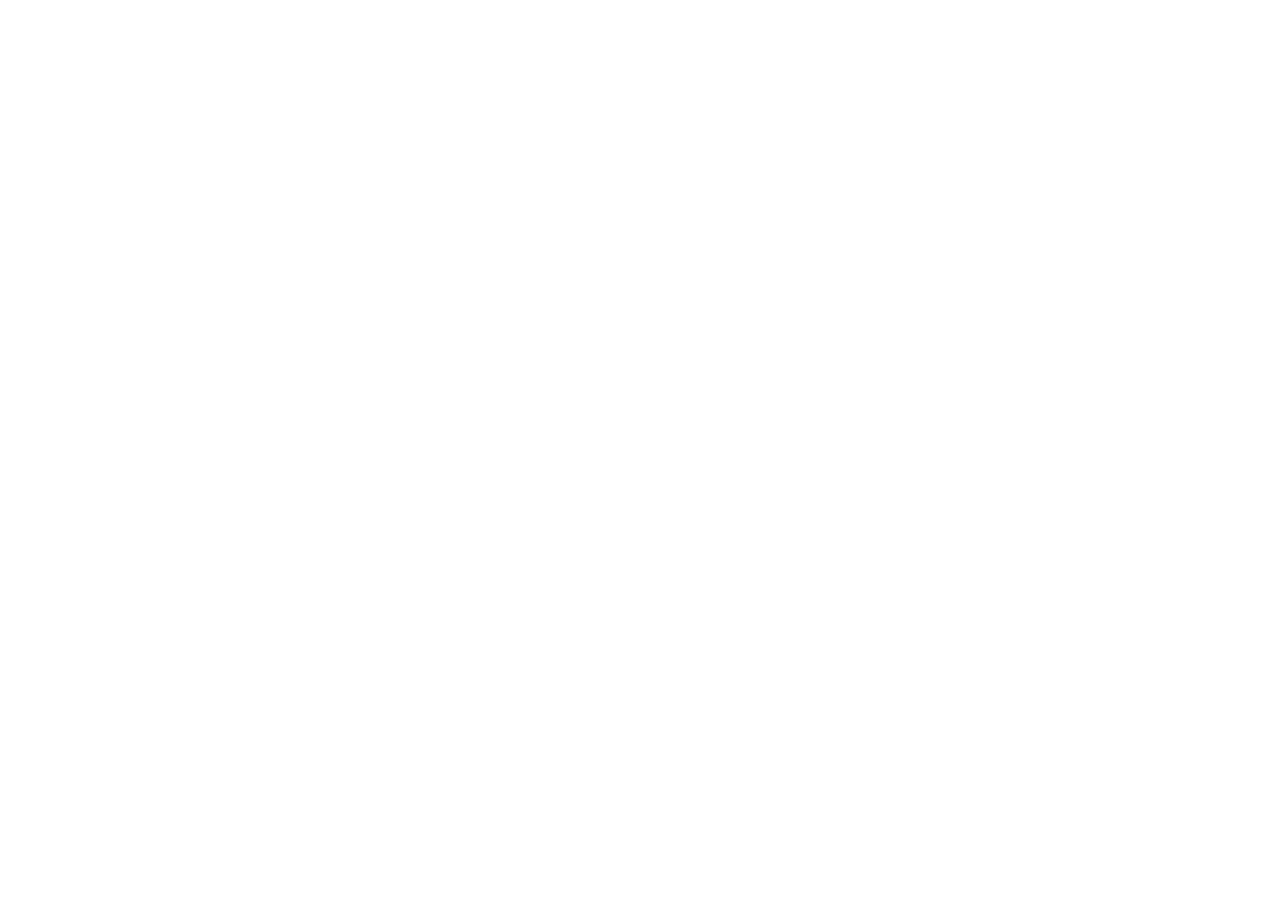
==== index.html @ 25c2e0fa "Css3Start" ====
<!DOCTYPE html>
<html lang="en">
<head>
    <meta charset="UTF-8">
    <meta http-equiv="X-UA-Compatible" content="IE=edge">
    <meta name="viewport" content="width=device-width, initial-scale=1.0">
    <title>Document</title>
</head>
<body>
    
</body>
</html>
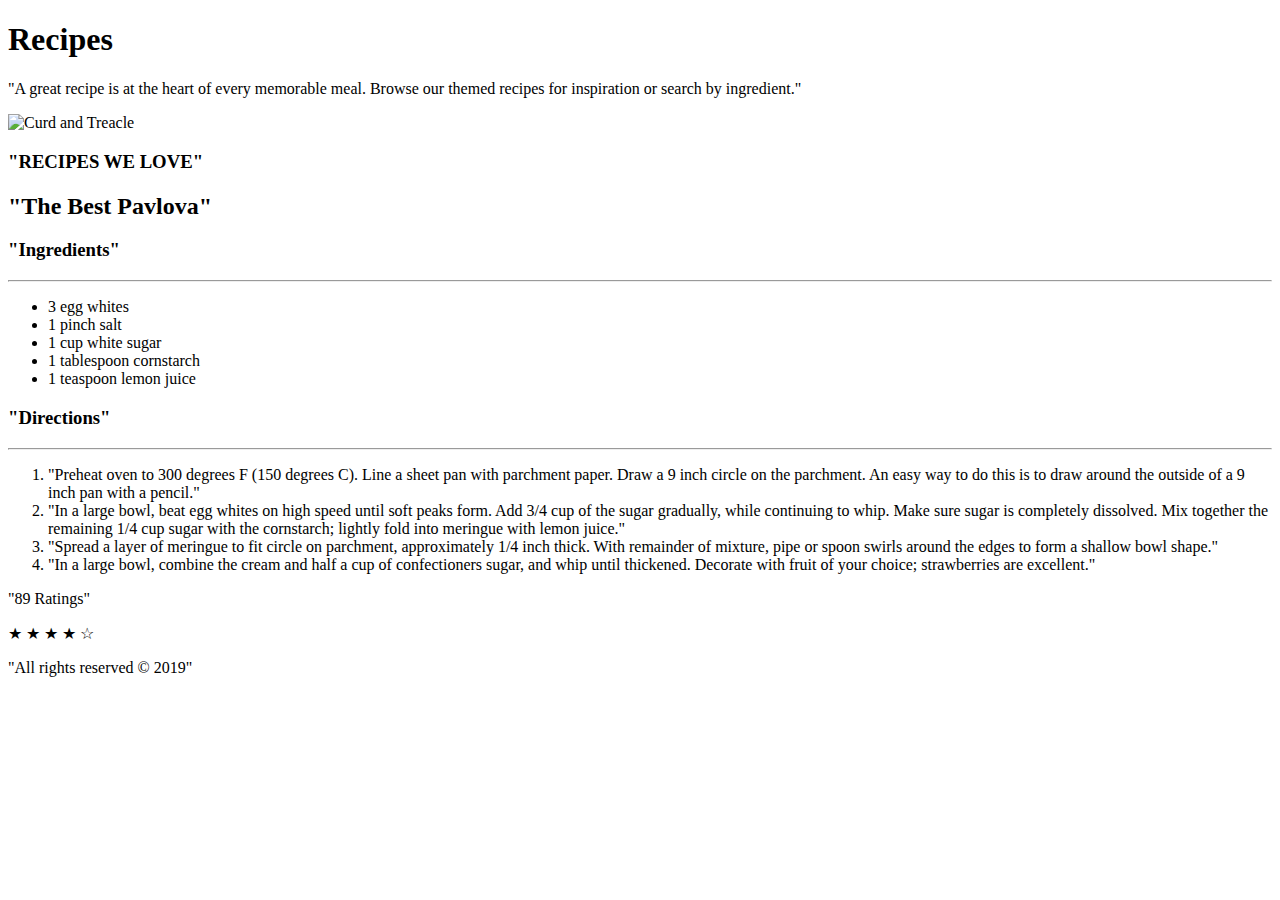
==== commit e7515ebd: "HtmlExercise1" ====
--- a/index.html
+++ b/index.html
@@ -4,9 +4,51 @@
     <meta charset="UTF-8">
     <meta http-equiv="X-UA-Compatible" content="IE=edge">
     <meta name="viewport" content="width=device-width, initial-scale=1.0">
-    <title>Document</title>
+    <title>Recipe Website</title>
 </head>
+<div class="container"></div>
 <body>
-    
+    <header>
+    <h1>Recipes</h1> 
+    <p>"A great recipe is at the heart of every memorable meal. Browse our themed recipes for inspiration or search by ingredient."</p>
+    </header>
+<Hero>
+<div class="hero">
+    <img src="http://www.sbs.com.au/food/sites/sbs.com.au.food/files/styles/full/public/curd-and-treacle.jpg" alt="Curd and Treacle">
+    <h3>"RECIPES WE LOVE"</h3>
+    <h2>"The Best Pavlova"</h2>
+</div>
+</Hero>
+<Main>
+    <div class="content">
+        <h3>"Ingredients"</h3>
+        <hr>
+        <ul>
+            <li>3 egg whites</li>
+            <li>1 pinch salt</li>
+            <li>1 cup white sugar</li>
+            <li>1 tablespoon cornstarch</li>
+            <li>1 teaspoon lemon juice</li>
+        </ul>
+    <h3>"Directions"</h3>
+    <hr>
+    <ol>
+        <li>"Preheat oven to 300 degrees F (150 degrees C). Line a sheet pan with parchment paper. Draw a 9 inch circle on the parchment. An easy way to do this is to draw around the outside of a 9 inch pan with a pencil."
+        </li>
+        <li>"In a large bowl, beat egg whites on high speed until soft peaks form. Add 3/4 cup of the sugar gradually, while continuing to whip. Make sure sugar is completely dissolved. Mix together the remaining 1/4 cup sugar with the cornstarch; lightly fold into meringue with lemon juice."</li>
+        <li>"Spread a layer of meringue to fit circle on parchment, approximately 1/4 inch thick. With remainder of mixture, pipe or spoon swirls around the edges to form a shallow bowl shape."</li>
+        <li>"In a large bowl, combine the cream and half a cup of confectioners sugar, and whip until thickened. Decorate with fruit of your choice; strawberries are excellent."</li>
+    </ol>
+    <div class="rating">
+        <p>"89 Ratings"</p>
+        <span>&#9733; &#9733; &#9733; &#9733; &#9734;</span>
+    </div>
+    <footer>
+        <p>"All rights reserved <span>&#169;</span> 2019"</p>
+    </footer>
+   
+</div>
+</Main>
 </body>
+</div>
 </html>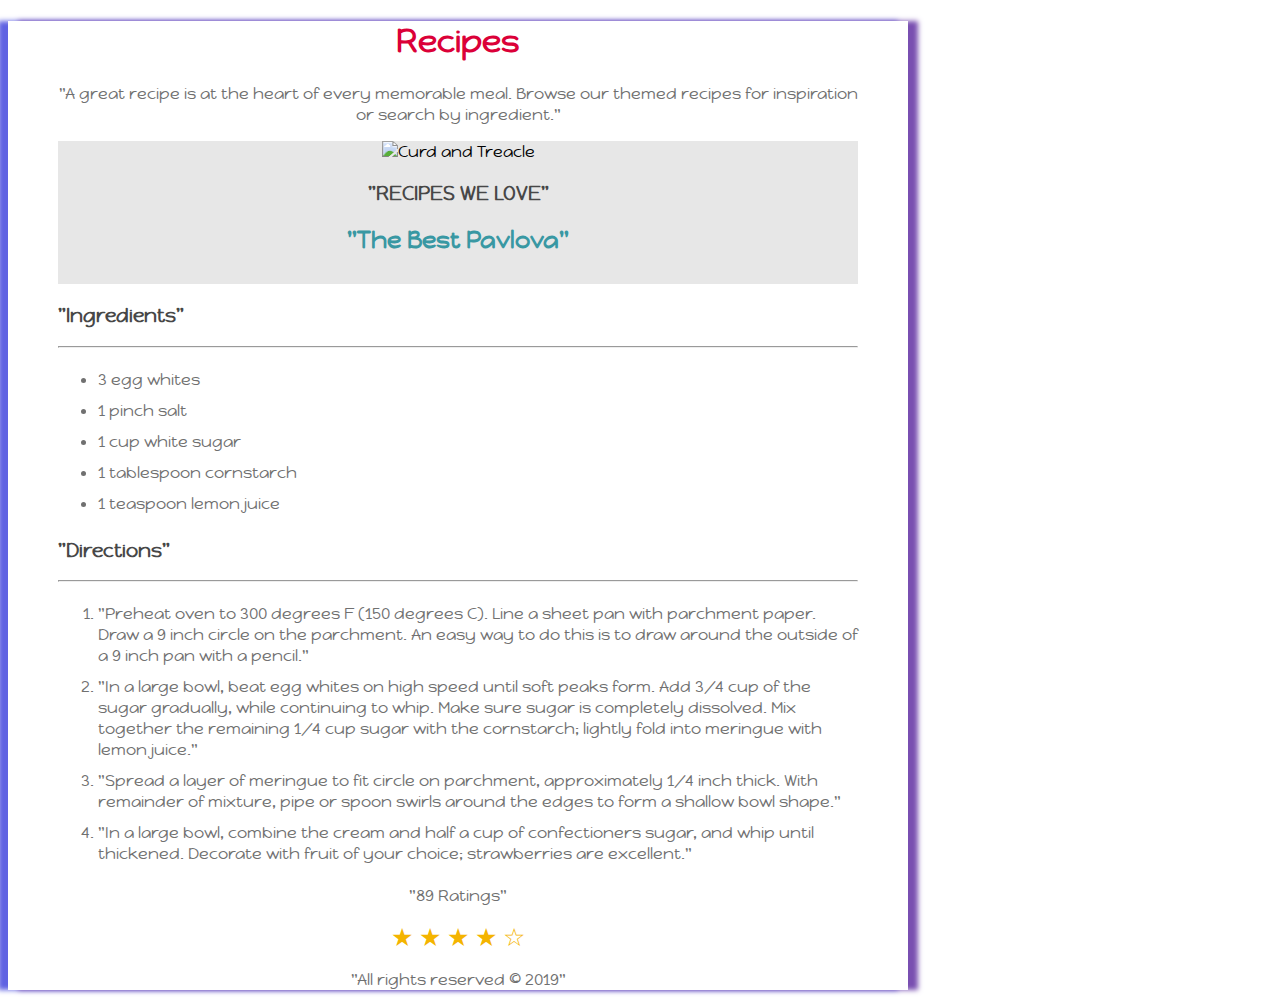
==== commit a25cc7ef: "Created style.css" ====
--- a/index.html
+++ b/index.html
@@ -4,9 +4,10 @@
     <meta charset="UTF-8">
     <meta http-equiv="X-UA-Compatible" content="IE=edge">
     <meta name="viewport" content="width=device-width, initial-scale=1.0">
+    <link rel="stylesheet" href="style.css">
     <title>Recipe Website</title>
 </head>
-<div class="container"></div>
+<div class="container">
 <body>
     <header>
     <h1>Recipes</h1> 
--- a/style.css
+++ b/style.css
@@ -0,0 +1,61 @@
+@import url('https://fonts.googleapis.com/css2?family=Happy+Monkey&display=swap');
+
+* {
+    font-family: Happy Monkey;
+}
+
+.container {
+    width: 800px;
+    align: center;
+    padding-left: 50px;
+    padding-right: 50px;
+    box-shadow: 10px 0 5px 0 rgb(121, 79, 177), -10px 0 5px 0 rgb(96, 99, 226);
+
+}
+
+p, li {
+    color: #707070
+}
+
+header {
+    text-align: center;
+}
+
+h1 {
+    color: #DB0038
+}
+
+h2 {
+    color: #3998A3
+}
+
+h3 {
+    color: #474747
+    
+}
+
+.hero {
+    background-color: #e7e7e7;
+    position: relative;
+    text-align: center;
+    padding-bottom: 10px;
+    width: 100%;
+}
+
+li {
+    padding: 5px 0 5px 0;
+}
+
+.rating span {
+    color: #F4B400;
+    font-size: 25px;
+    
+     }
+
+footer {
+    text-align: center;
+}
+
+.rating {
+    text-align: center;
+}